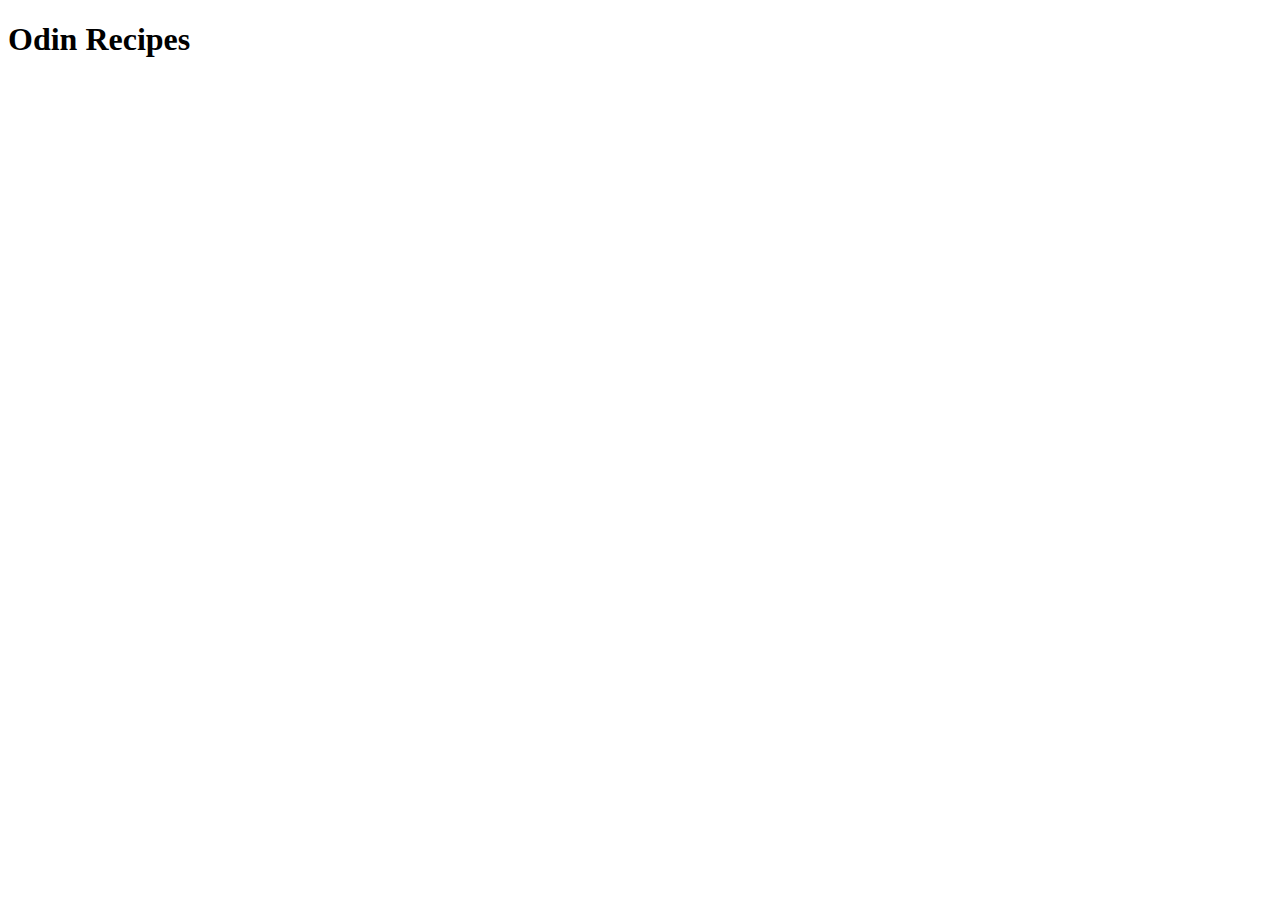
==== index.html @ 1ec429f8 "Added Index.html and lasagna.html" ====
<!DOCTYPE html>
<html lang="en">
  <head>
    <meta charset="UTF-8" />
    <meta http-equiv="X-UA-Compatible" content="IE=edge" />
    <meta name="viewport" content="width=device-width, initial-scale=1.0" />
    <title>Odin Recipes</title>
  </head>
  <body>
    <h1>Odin Recipes</h1>
  </body>
</html>
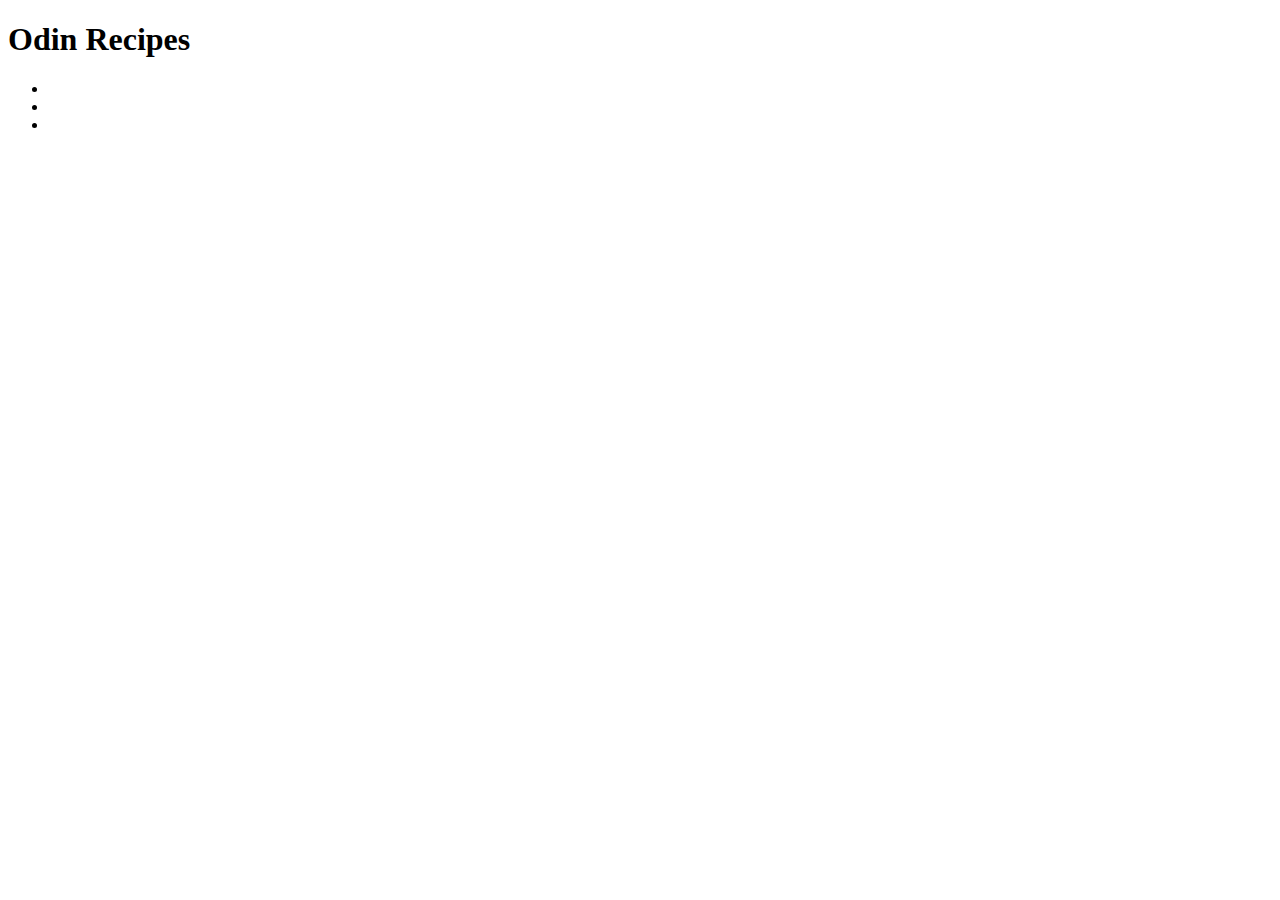
==== commit 000462c5: "Added recipes" ====
--- a/index.html
+++ b/index.html
@@ -8,5 +8,10 @@
   </head>
   <body>
     <h1>Odin Recipes</h1>
+    <ul>
+      <li><a href="./lasagna.html"></a></li>
+      <li><a href="./beefstew.html"></a></li>
+      <li><a href="./supersoup.html"></a></li>
+    </ul>
   </body>
 </html>
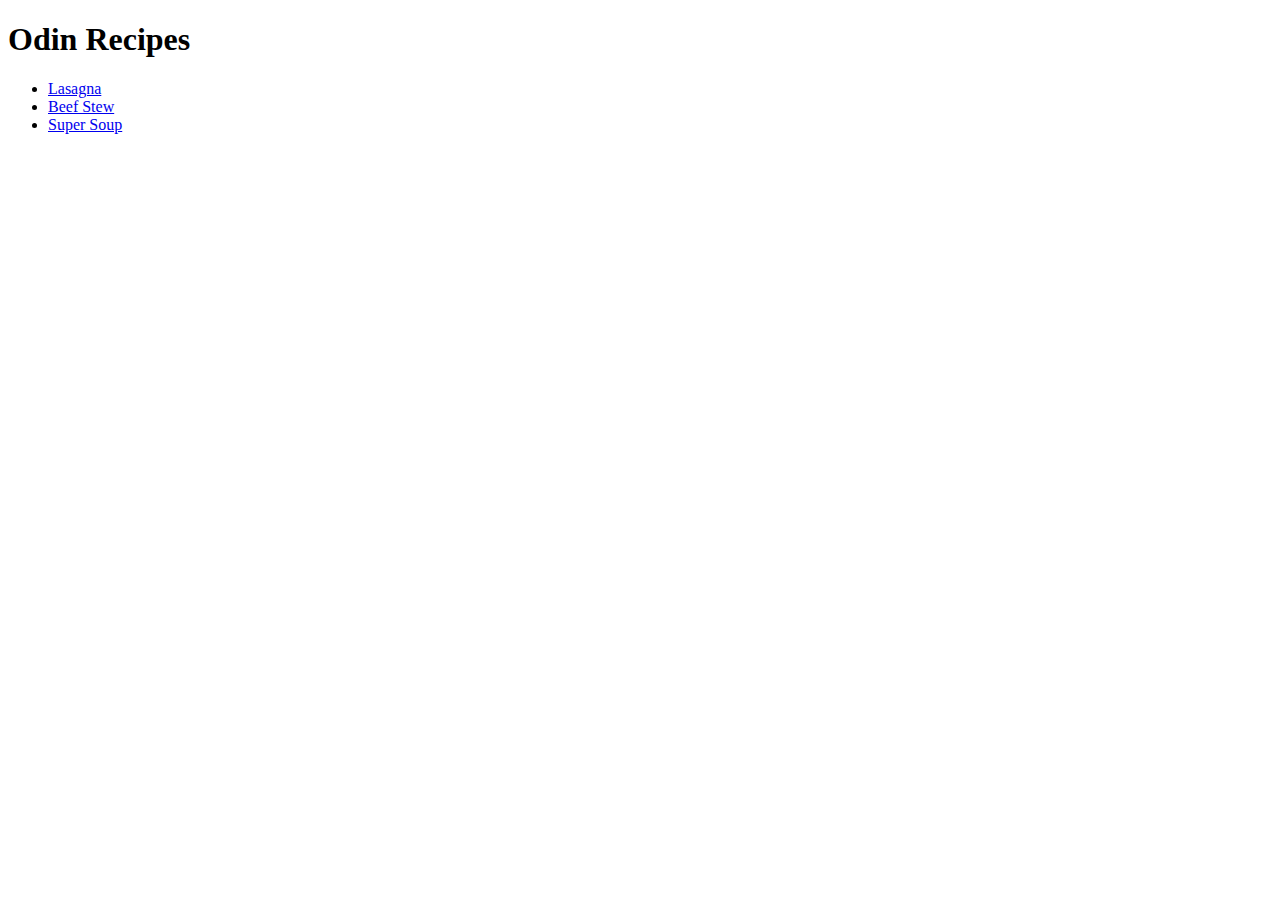
==== commit 3f928636: "Added links" ====
--- a/index.html
+++ b/index.html
@@ -9,9 +9,9 @@
   <body>
     <h1>Odin Recipes</h1>
     <ul>
-      <li><a href="./lasagna.html"></a></li>
-      <li><a href="./beefstew.html"></a></li>
-      <li><a href="./supersoup.html"></a></li>
+      <li><a href="./lasagna.html">Lasagna</a></li>
+      <li><a href="./beefstew.html">Beef Stew</a></li>
+      <li><a href="./supersoup.html">Super Soup</a></li>
     </ul>
   </body>
 </html>
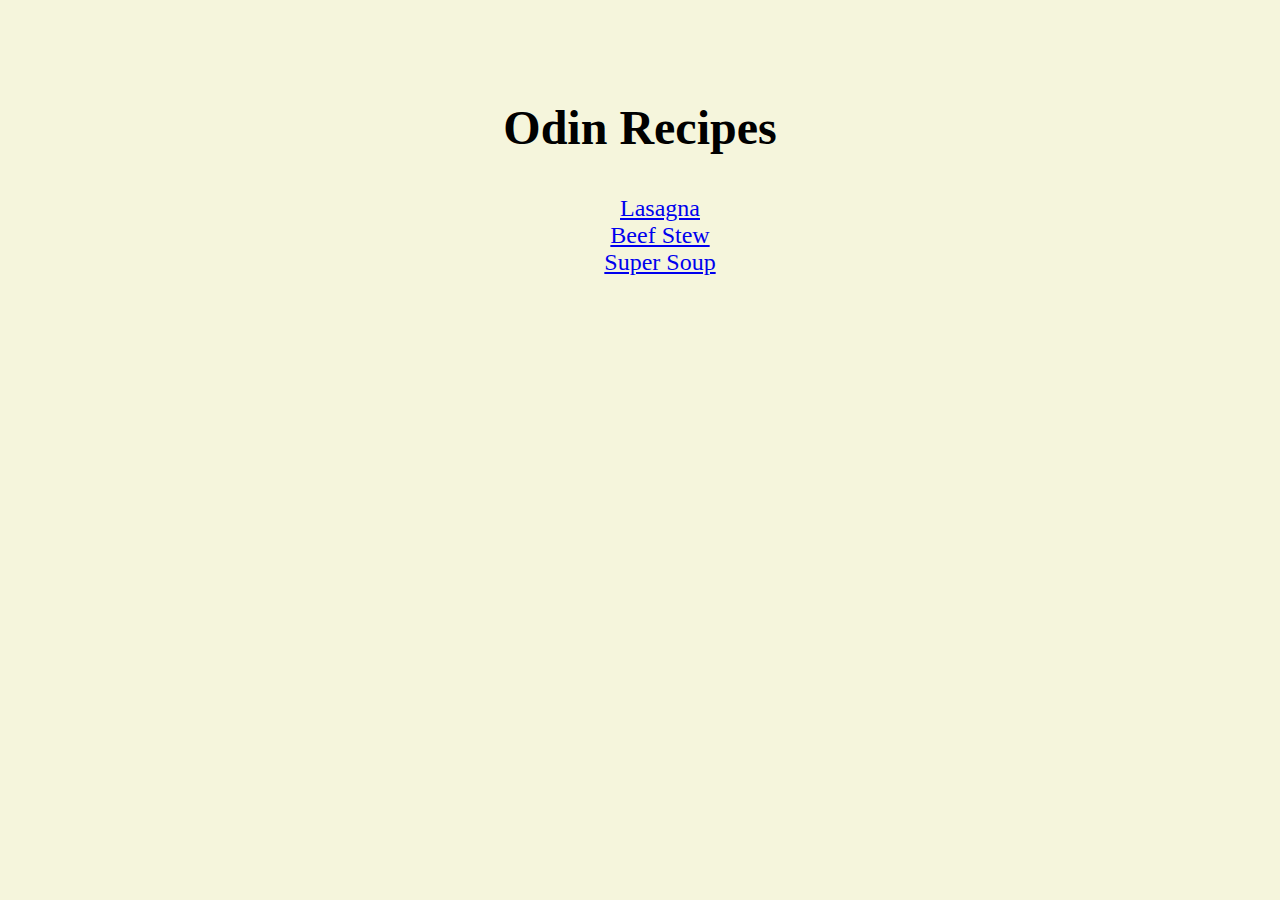
==== commit 34f6ebed: "Added Styles.css" ====
--- a/index.html
+++ b/index.html
@@ -4,14 +4,19 @@
     <meta charset="UTF-8" />
     <meta http-equiv="X-UA-Compatible" content="IE=edge" />
     <meta name="viewport" content="width=device-width, initial-scale=1.0" />
+    <link rel="stylesheet" href="styles.css" />
     <title>Odin Recipes</title>
   </head>
   <body>
-    <h1>Odin Recipes</h1>
-    <ul>
-      <li><a href="./lasagna.html">Lasagna</a></li>
-      <li><a href="./beefstew.html">Beef Stew</a></li>
-      <li><a href="./supersoup.html">Super Soup</a></li>
-    </ul>
+    <div class="container">
+      <h1>Odin Recipes</h1>
+      <div class="wrapper">
+        <ul class="list">
+          <li><a href="./lasagna.html">Lasagna</a></li>
+          <li><a href="./beefstew.html">Beef Stew</a></li>
+          <li><a href="./supersoup.html">Super Soup</a></li>
+        </ul>
+      </div>
+    </div>
   </body>
 </html>
--- a/styles.css
+++ b/styles.css
@@ -0,0 +1,20 @@
+body {
+  font-family: "Times New Roman";
+  font-size: 24px;
+  background-color: beige;
+}
+
+.container {
+  margin: 0 auto;
+  text-align: center;
+  margin-top: 100px;
+}
+
+.wrapper {
+  margin: 40px 300px 40px 300px;
+}
+
+.list {
+  list-style-type: none;
+  text-decoration: none;
+}
